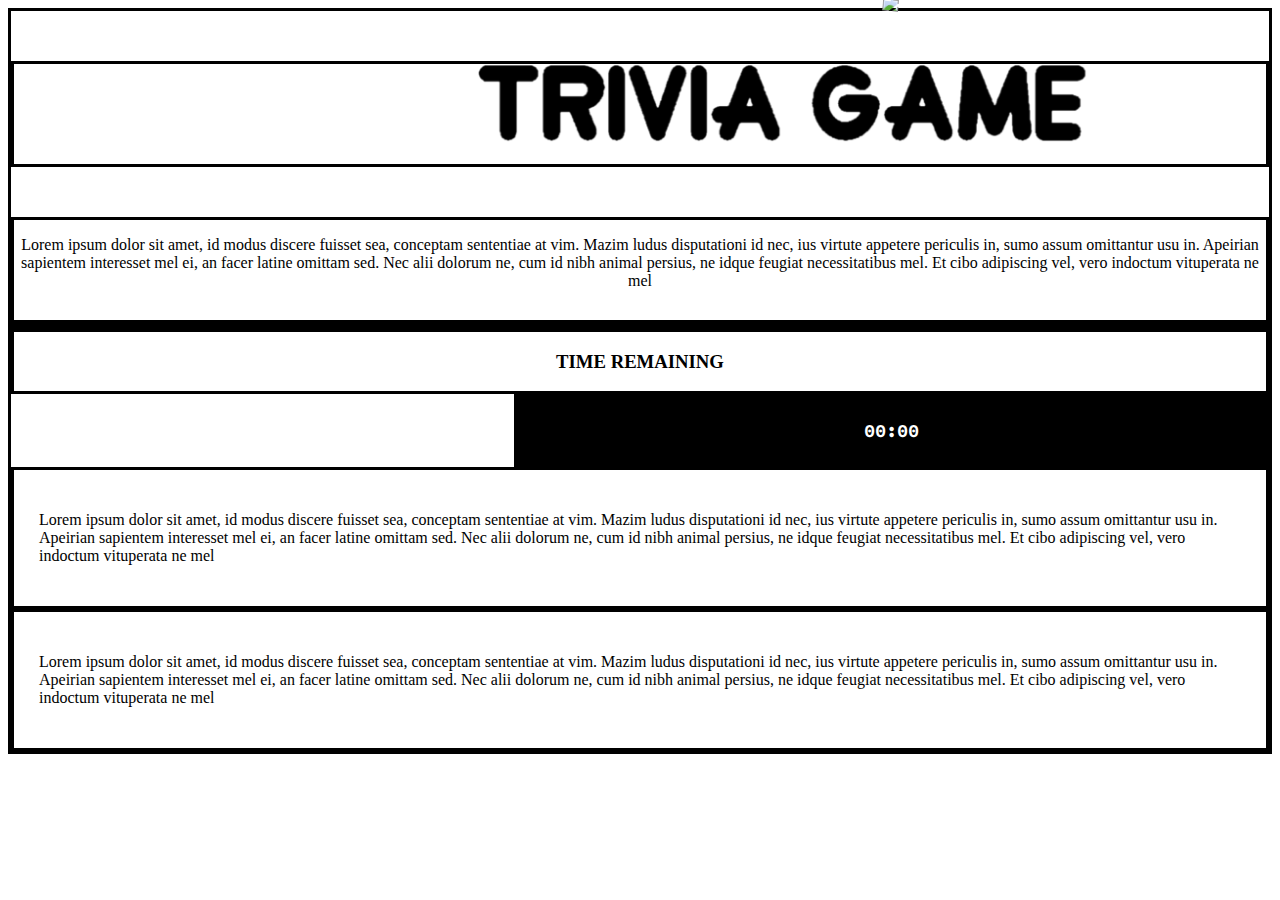
==== Index.html @ 3b703ffd "A little markup and CSS work" ====
<!DOCTYPE html>
	<head>
		<meta http-equiv="Content-Type" content="text/html; charset=UTF-8">
		<meta name="viewport" content="width=device-width, initial-scale=1.0">
		<meta name="description" content="Steven Universe Trivia Game">
		<meta name="keywords" content="Steven Universe, Rebecca Sugar, Cartoon Network, Trivia, Game">
		<meta name="author" content="Dawn Wages">
		
		<!-- Added link to the jQuery Library -->
		<script src="https://cdnjs.cloudflare.com/ajax/libs/jquery/3.2.1/jquery.min.js"></script>
		
		 <!-- Added a link to Bootstrap-->
		<link rel="stylesheet" href="https://maxcdn.bootstrapcdn.com/bootstrap/3.3.6/css/bootstrap.min.css" integrity="sha384-1q8mTJOASx8j1Au+a5WDVnPi2lkFfwwEAa8hDDdjZlpLegxhjVME1fgjWPGmkzs7" crossorigin="anonymous">

		<!-- Google Fonts -->
		<link href="https://fonts.googleapis.com/css?family=Dosis|Source+Code+Pro" rel="stylesheet">

		<!-- Added link to local style sheet -->
		<link rel="stylesheet" type="text/css" href="assets/css/style.css">
		  
		<title> Steven Universe | Trivia </title>
		


	</head>

	<body>
		<header>
			<div class="row">
					<img id="stevenUniverseLogo" src="https://upload.wikimedia.org/wikipedia/commons/thumb/d/d0/Steven_Universe_logo.svg/1200px-Steven_Universe_logo.svg.png">
				<div class="title container container-default">
					<img id="triviaGame" src="assets/images/TriviaGame.png">
				</div>
					
				<div class="title container container-default">
					
					<p>
							Lorem ipsum dolor sit amet, id modus discere fuisset sea, conceptam sententiae at vim. Mazim ludus disputationi id nec, ius virtute appetere periculis in, sumo assum omittantur usu in. Apeirian sapientem interesset mel ei, an facer latine omittam sed. Nec alii dolorum ne, cum id nibh animal persius, ne idque feugiat necessitatibus mel. Et cibo adipiscing vel, vero indoctum vituperata ne mel
					</p>
				</div>
			</div>
			<div class="row">
				<div id="timetitle">
					<h3> TIME REMAINING	</h3>
				</div>
				<div class="row timerRow">
					<div id="timer" class="container col-md-4">
						<h3>00:00</h3>
					</div>
				</div>
				<div id="Question" class="container container-default">
					<p>
							Lorem ipsum dolor sit amet, id modus discere fuisset sea, conceptam sententiae at vim. Mazim ludus disputationi id nec, ius virtute appetere periculis in, sumo assum omittantur usu in. Apeirian sapientem interesset mel ei, an facer latine omittam sed. Nec alii dolorum ne, cum id nibh animal persius, ne idque feugiat necessitatibus mel. Et cibo adipiscing vel, vero indoctum vituperata ne mel
					</p>
				</div>
				<div id="Answer" class="container container-default">
						<p>
								Lorem ipsum dolor sit amet, id modus discere fuisset sea, conceptam sententiae at vim. Mazim ludus disputationi id nec, ius virtute appetere periculis in, sumo assum omittantur usu in. Apeirian sapientem interesset mel ei, an facer latine omittam sed. Nec alii dolorum ne, cum id nibh animal persius, ne idque feugiat necessitatibus mel. Et cibo adipiscing vel, vero indoctum vituperata ne mel
						</p>
					</div>
			</div>
		</header>
		
		<main>

		</main>
	</body>
</html>
---- assets/css/style.css ----
body{
    background-image: url('https://www.imgbase.info/images/safe-wallpapers/cartoons/steven_universe/53546_steven_universe.jpg');
}

div {
    border: solid #000000;
}

#stevenUniverseLogo{
    transform: rotate(5deg);
    width: 30%;
    float: right;
    margin-right: 10px;
}

#triviaGame{
    width: 50%;
    margin-right: -300px;
}

h1, h2, h3, h4, h5, h6 {
    text-align: center;
}

.title {
    margin-top: 50px;
    height: 100px;
    text-align: center;
}

#timer{
    background-color: #000000;
    color: white;
    font-family: 'Source Code Pro', monospace;
}

.timerRow{
    margin-left: 40%;
}

#Question, #Answer {
    padding: 25px;
}
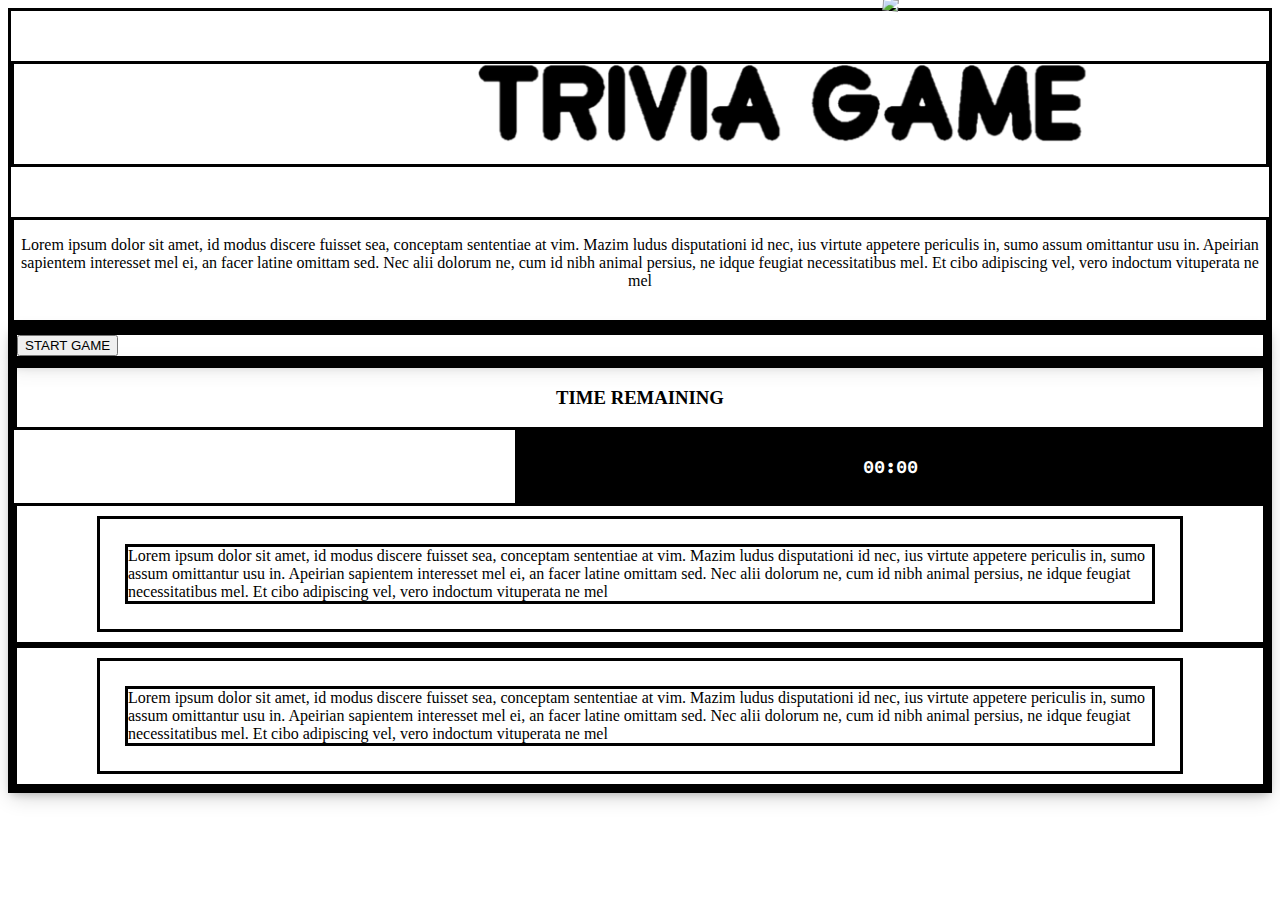
==== commit 1f7a2339: "styling and minor javascript" ====
--- a/Index.html
+++ b/Index.html
@@ -40,6 +40,12 @@
 				</div>
 			</div>
 			<div class="row">
+			<div class="gameContainer container">
+				<div id="startBox" class="gameButton">
+					<button onclick="startGame()">START GAME</button>
+				</div>
+			</div>
+			<div id="gameBox" class="gameContainer container">
 				<div id="timetitle">
 					<h3> TIME REMAINING	</h3>
 				</div>
@@ -48,16 +54,21 @@
 						<h3>00:00</h3>
 					</div>
 				</div>
-				<div id="Question" class="container container-default">
-					<p>
+				<div class="row center">
+				<div id="Question" class="container col-md-10">
+					<div class="questionText">
 							Lorem ipsum dolor sit amet, id modus discere fuisset sea, conceptam sententiae at vim. Mazim ludus disputationi id nec, ius virtute appetere periculis in, sumo assum omittantur usu in. Apeirian sapientem interesset mel ei, an facer latine omittam sed. Nec alii dolorum ne, cum id nibh animal persius, ne idque feugiat necessitatibus mel. Et cibo adipiscing vel, vero indoctum vituperata ne mel
-					</p>
+					</div>
 				</div>
-				<div id="Answer" class="container container-default">
-						<p>
+				</div>
+				<div class="row center">
+				<div id="Answer" class="container col-md-10">
+						<div class="answerText">
 								Lorem ipsum dolor sit amet, id modus discere fuisset sea, conceptam sententiae at vim. Mazim ludus disputationi id nec, ius virtute appetere periculis in, sumo assum omittantur usu in. Apeirian sapientem interesset mel ei, an facer latine omittam sed. Nec alii dolorum ne, cum id nibh animal persius, ne idque feugiat necessitatibus mel. Et cibo adipiscing vel, vero indoctum vituperata ne mel
-						</p>
+						</div>
 					</div>
+				</div>
+			</div>
 			</div>
 		</header>
 		
@@ -65,4 +76,6 @@
 
 		</main>
 	</body>
+
+	<script type="text/javascript" src="assets/javascript/app.js"></script>
 </html>--- a/assets/css/style.css
+++ b/assets/css/style.css
@@ -1,5 +1,11 @@
+html {
+    height: 100%;
+}
+
 body{
-    background-image: url('https://www.imgbase.info/images/safe-wallpapers/cartoons/steven_universe/53546_steven_universe.jpg');
+    background-image: url("https://wallpapertag.com/wallpaper/full/c/0/1/296007-large-steven-universe-background-1920x1080.jpg");
+    background-repeat: no-repeat;
+    background-size: 100%;
 }
 
 div {
@@ -38,6 +44,17 @@
     margin-left: 40%;
 }
 
+.gameContainer{
+    background-color: rgba(255, 255, 255, 0.30);
+    box-shadow: 0 4px 8px 0 rgba(0, 0, 0, 0.2), 0 6px 20px 0 rgba(0, 0, 0, 0.19);
+}
+
 #Question, #Answer {
     padding: 25px;
+    margin: 10px 80px 10px 80px;
+    background-color: rgba(255, 255, 255, 0.80);
 }
+
+#questionText, #answerText {
+    opacity: 1.0;
+}
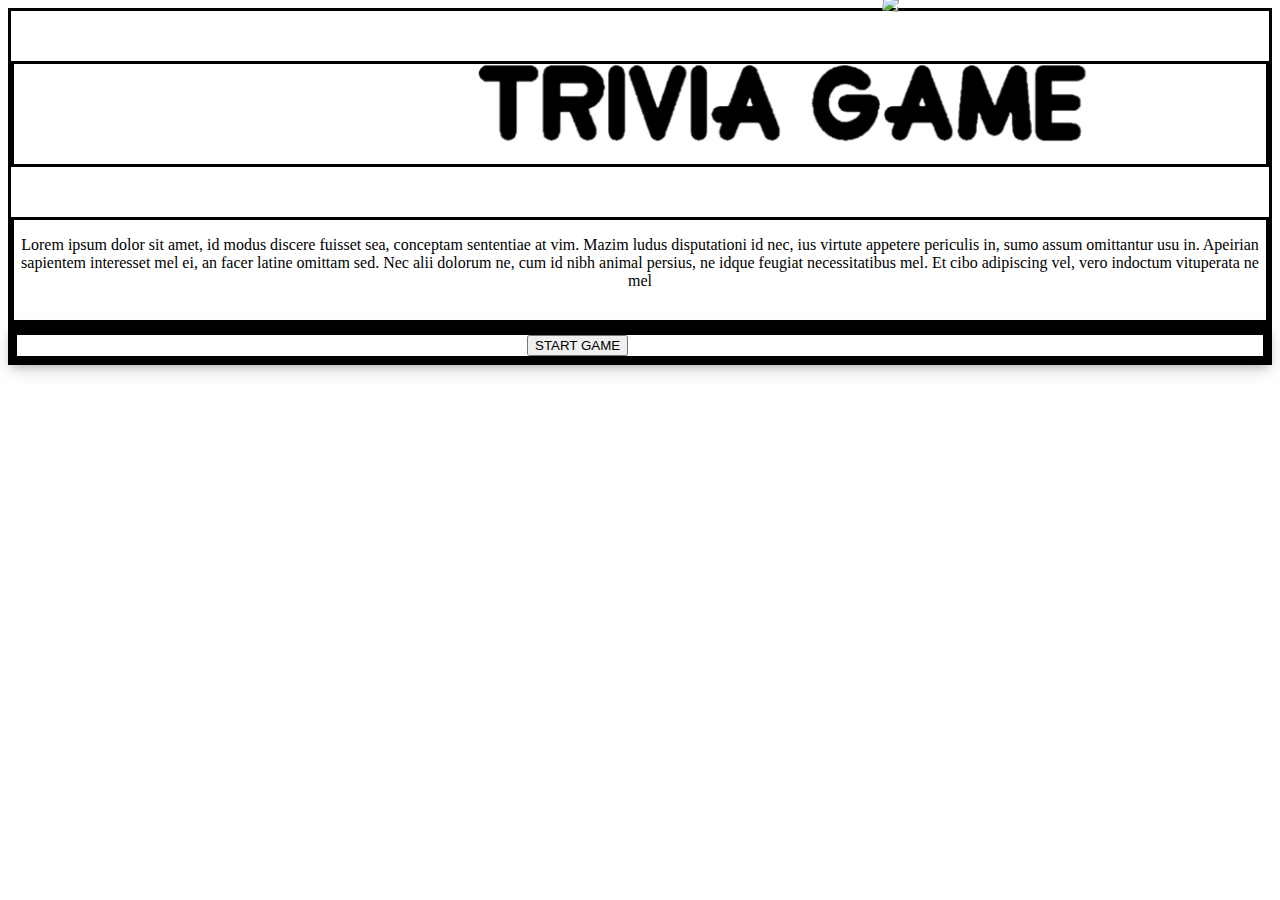
==== commit cd3a08d9: "app functionality working better need to fix checking for correct answer and recording wins. issues " ====
--- a/Index.html
+++ b/Index.html
@@ -40,35 +40,55 @@
 				</div>
 			</div>
 			<div class="row">
-			<div class="gameContainer container">
-				<div id="startBox" class="gameButton">
-					<button onclick="startGame()">START GAME</button>
-				</div>
-			</div>
-			<div id="gameBox" class="gameContainer container">
-				<div id="timetitle">
-					<h3> TIME REMAINING	</h3>
-				</div>
-				<div class="row timerRow">
-					<div id="timer" class="container col-md-4">
-						<h3>00:00</h3>
+				<div class="gameContainer container">
+					<div id="startBox" class="gameButton">
+						<button id="startGame" class="startButton btn btn-default btn-lg"> START GAME </button>
 					</div>
-				</div>
-				<div class="row center">
-				<div id="Question" class="container col-md-10">
-					<div class="questionText">
-							Lorem ipsum dolor sit amet, id modus discere fuisset sea, conceptam sententiae at vim. Mazim ludus disputationi id nec, ius virtute appetere periculis in, sumo assum omittantur usu in. Apeirian sapientem interesset mel ei, an facer latine omittam sed. Nec alii dolorum ne, cum id nibh animal persius, ne idque feugiat necessitatibus mel. Et cibo adipiscing vel, vero indoctum vituperata ne mel
-					</div>
-				</div>
-				</div>
-				<div class="row center">
-				<div id="Answer" class="container col-md-10">
-						<div class="answerText">
-								Lorem ipsum dolor sit amet, id modus discere fuisset sea, conceptam sententiae at vim. Mazim ludus disputationi id nec, ius virtute appetere periculis in, sumo assum omittantur usu in. Apeirian sapientem interesset mel ei, an facer latine omittam sed. Nec alii dolorum ne, cum id nibh animal persius, ne idque feugiat necessitatibus mel. Et cibo adipiscing vel, vero indoctum vituperata ne mel
+					<div id="gameBox" class="gameContainer">
+						<div id="timetitle">
+								<h3> TIME REMAINING	</h3>
+						</div>
+						<div class="row timerRow">
+							<div id="timer" class="container col-md-4">
+								<h3>00:00</h3>
+							</div>
+						</div>
+						<div class="row center">
+							<div id="Question" class="container col-md-10">
+								<div id="questionText">
+										Lorem ipsum dolor sit amet, id modus discere fuisset sea, conceptam sententiae at vim. Mazim ludus disputationi id nec, ius virtute appetere periculis in, sumo assum omittantur usu in. Apeirian sapientem interesset mel ei, an facer latine omittam sed. Nec alii dolorum ne, cum id nibh animal persius, ne idque feugiat necessitatibus mel. Et cibo adipiscing vel, vero indoctum vituperata ne mel
+								</div>
+							</div>
+						</div>
+						<div class="row center">
+							<div id="Answer" class="container col-md-10">
+									<div id="answerText">
+										<div class="col-md-6" id="Wins"></div>
+										<div class="col-md-6" id="Losses"></div>
+
+										<div class="answerRow col-md-8">
+											<button class="col-md-4 thumbnail choice">
+												A. <span id="choice0"></span>	
+											</button>
+											<button class="col-md-4 thumbnail choice">
+												B. <span id="choice1"></span>
+											</button>
+										</div>
+
+										<div class="answerRow col-md-8">
+											<button class="col-md-4 thumbnail choice">
+												C. <span id="choice2"></span>
+											</button>
+											<button class="col-md-4 thumbnail choice">
+												D. <span id="choice3"></span>
+											</button>
+										</div>
+
+									</div>
+							</div>
 						</div>
 					</div>
 				</div>
-			</div>
 			</div>
 		</header>
 		
--- a/assets/css/style.css
+++ b/assets/css/style.css
@@ -10,6 +10,14 @@
 
 div {
     border: solid #000000;
+}
+
+.choice{
+    margin: 40px;
+}
+
+.answerRow{
+    margin-left: 15%
 }
 
 #stevenUniverseLogo{
@@ -32,6 +40,10 @@
     margin-top: 50px;
     height: 100px;
     text-align: center;
+}
+
+.startButton{
+    margin-left: 510px;
 }
 
 #timer{
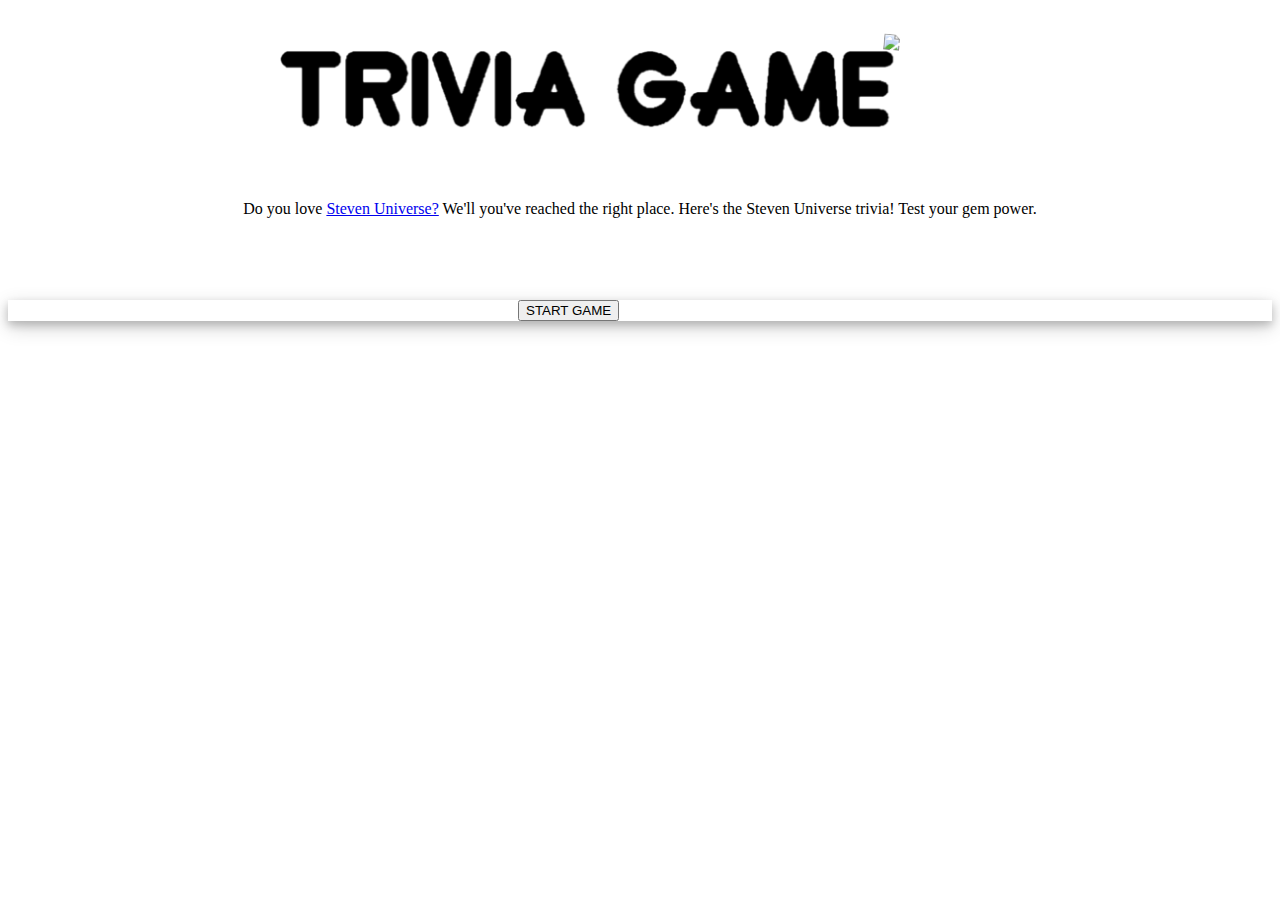
==== commit 1867a0ea: "finishing touches, added more questions. changed ipsum text" ====
--- a/Index.html
+++ b/Index.html
@@ -35,7 +35,7 @@
 				<div class="title container container-default">
 					
 					<p>
-							Lorem ipsum dolor sit amet, id modus discere fuisset sea, conceptam sententiae at vim. Mazim ludus disputationi id nec, ius virtute appetere periculis in, sumo assum omittantur usu in. Apeirian sapientem interesset mel ei, an facer latine omittam sed. Nec alii dolorum ne, cum id nibh animal persius, ne idque feugiat necessitatibus mel. Et cibo adipiscing vel, vero indoctum vituperata ne mel
+						Do you love <a href="http://steven-universe.wikia.com/wiki/">Steven Universe?</a>  We'll you've reached the right place. Here's the Steven Universe trivia! Test your gem power.
 					</p>
 				</div>
 			</div>
@@ -63,9 +63,16 @@
 						<div class="row center">
 							<div id="Answer" class="container col-md-10">
 									<div id="answerText">
-										<div class="col-md-6" id="Wins"></div>
-										<div class="col-md-6" id="Losses"></div>
-
+										<div class="col-md-6">
+											<div class="panel-heading"><h3>WINS</h3></div>
+											<div class="panel-body" id="wins">IPSUM DELORUM
+											</div>
+										</div>
+										<div class="col-md-6">
+												<div class="panel-heading"><h3>LOSSES</h3></div>
+												<div class="panel-body" id="losses">IPSUM DELORUM
+												</div>
+										</div>
 										<div class="answerRow col-md-8">
 											<button class="col-md-4 thumbnail choice">
 												A. <span id="choice0"></span>	
--- a/assets/css/style.css
+++ b/assets/css/style.css
@@ -6,18 +6,21 @@
     background-image: url("https://wallpapertag.com/wallpaper/full/c/0/1/296007-large-steven-universe-background-1920x1080.jpg");
     background-repeat: no-repeat;
     background-size: 100%;
+    background-attachment: fixed;
+
 }
 
-div {
+/*div {
     border: solid #000000;
-}
+}*/
 
 .choice{
-    margin: 40px;
+    margin-left: 13%;
 }
 
 .answerRow{
-    margin-left: 15%
+    margin-left: 15%;
+    margin-top: 20px;
 }
 
 #stevenUniverseLogo{
